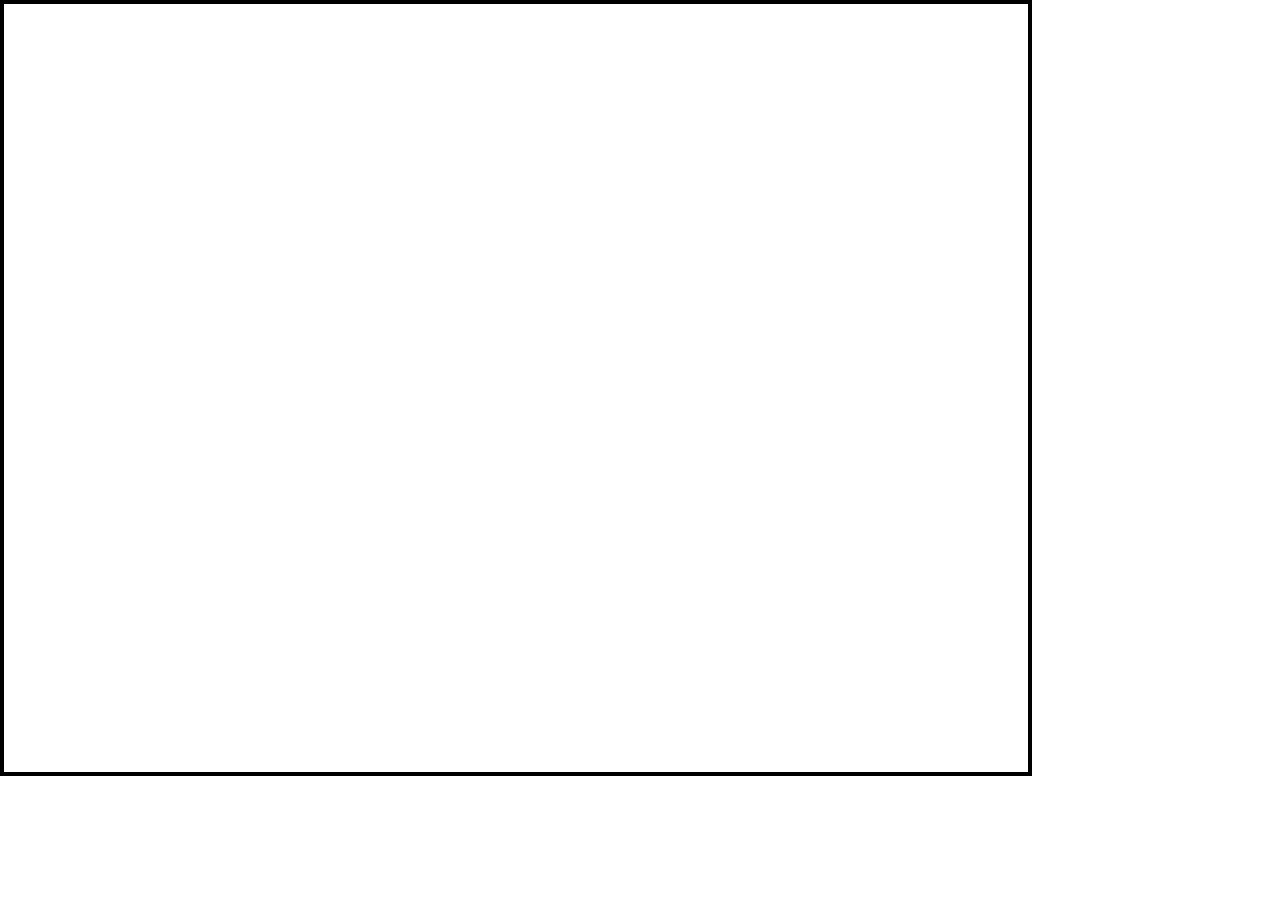
==== index.html @ 89f3cacf "Linked resetter.css correctly" ====
<!DOCTYPE html>
<html>
    <head>
        <title>TROUBLE-SHOOTER</title>
        <link href="reseter.css" type="text/css" rel="stylesheet" />
        <link href="main.css" type="text/css" rel="stylesheet" />
        <script language="javascript" type="text/javascript" src="http://code.createjs.com/createjs-2013.12.12.min.js" ></script>
        <script language="javascript" type="text/javascript" src="init.js" ></script>
    </head>
    <body>
		<canvas id="myCanvas"></canvas>
    </body>
</html>
---- reseter.css ----
/*! normalize.css v3.0.0 | MIT License | git.io/normalize */

/**
 * 1. Set default font family to sans-serif.
 * 2. Prevent iOS text size adjust after orientation change, without disabling
 *    user zoom.
 */

html {
  font-family: sans-serif; /* 1 */
  -ms-text-size-adjust: 100%; /* 2 */
  -webkit-text-size-adjust: 100%; /* 2 */
}

/**
 * Remove default margin.
 */

body {
  margin: 0;
}

/* HTML5 display definitions
   ========================================================================== */

/**
 * Correct `block` display not defined in IE 8/9.
 */

article,
aside,
details,
figcaption,
figure,
footer,
header,
hgroup,
main,
nav,
section,
summary {
  display: block;
}

/**
 * 1. Correct `inline-block` display not defined in IE 8/9.
 * 2. Normalize vertical alignment of `progress` in Chrome, Firefox, and Opera.
 */

audio,
canvas,
progress,
video {
  display: inline-block; /* 1 */
  vertical-align: baseline; /* 2 */
}

/**
 * Prevent modern browsers from displaying `audio` without controls.
 * Remove excess height in iOS 5 devices.
 */

audio:not([controls]) {
  display: none;
  height: 0;
}

/**
 * Address `[hidden]` styling not present in IE 8/9.
 * Hide the `template` element in IE, Safari, and Firefox < 22.
 */

[hidden],
template {
  display: none;
}

/* Links
   ========================================================================== */

/**
 * Remove the gray background color from active links in IE 10.
 */

a {
  background: transparent;
}

/**
 * Improve readability when focused and also mouse hovered in all browsers.
 */

a:active,
a:hover {
  outline: 0;
}

/* Text-level semantics
   ========================================================================== */

/**
 * Address styling not present in IE 8/9, Safari 5, and Chrome.
 */

abbr[title] {
  border-bottom: 1px dotted;
}

/**
 * Address style set to `bolder` in Firefox 4+, Safari 5, and Chrome.
 */

b,
strong {
  font-weight: bold;
}

/**
 * Address styling not present in Safari 5 and Chrome.
 */

dfn {
  font-style: italic;
}

/**
 * Address variable `h1` font-size and margin within `section` and `article`
 * contexts in Firefox 4+, Safari 5, and Chrome.
 */

h1 {
  font-size: 2em;
  margin: 0.67em 0;
}

/**
 * Address styling not present in IE 8/9.
 */

mark {
  background: #ff0;
  color: #000;
}

/**
 * Address inconsistent and variable font size in all browsers.
 */

small {
  font-size: 80%;
}

/**
 * Prevent `sub` and `sup` affecting `line-height` in all browsers.
 */

sub,
sup {
  font-size: 75%;
  line-height: 0;
  position: relative;
  vertical-align: baseline;
}

sup {
  top: -0.5em;
}

sub {
  bottom: -0.25em;
}

/* Embedded content
   ========================================================================== */

/**
 * Remove border when inside `a` element in IE 8/9.
 */

img {
  border: 0;
}

/**
 * Correct overflow displayed oddly in IE 9.
 */

svg:not(:root) {
  overflow: hidden;
}

/* Grouping content
   ========================================================================== */

/**
 * Address margin not present in IE 8/9 and Safari 5.
 */

figure {
  margin: 1em 40px;
}

/**
 * Address differences between Firefox and other browsers.
 */

hr {
  -moz-box-sizing: content-box;
  box-sizing: content-box;
  height: 0;
}

/**
 * Contain overflow in all browsers.
 */

pre {
  overflow: auto;
}

/**
 * Address odd `em`-unit font size rendering in all browsers.
 */

code,
kbd,
pre,
samp {
  font-family: monospace, monospace;
  font-size: 1em;
}

/* Forms
   ========================================================================== */

/**
 * Known limitation: by default, Chrome and Safari on OS X allow very limited
 * styling of `select`, unless a `border` property is set.
 */

/**
 * 1. Correct color not being inherited.
 *    Known issue: affects color of disabled elements.
 * 2. Correct font properties not being inherited.
 * 3. Address margins set differently in Firefox 4+, Safari 5, and Chrome.
 */

button,
input,
optgroup,
select,
textarea {
  color: inherit; /* 1 */
  font: inherit; /* 2 */
  margin: 0; /* 3 */
}

/**
 * Address `overflow` set to `hidden` in IE 8/9/10.
 */

button {
  overflow: visible;
}

/**
 * Address inconsistent `text-transform` inheritance for `button` and `select`.
 * All other form control elements do not inherit `text-transform` values.
 * Correct `button` style inheritance in Firefox, IE 8+, and Opera
 * Correct `select` style inheritance in Firefox.
 */

button,
select {
  text-transform: none;
}

/**
 * 1. Avoid the WebKit bug in Android 4.0.* where (2) destroys native `audio`
 *    and `video` controls.
 * 2. Correct inability to style clickable `input` types in iOS.
 * 3. Improve usability and consistency of cursor style between image-type
 *    `input` and others.
 */

button,
html input[type="button"], /* 1 */
input[type="reset"],
input[type="submit"] {
  -webkit-appearance: button; /* 2 */
  cursor: pointer; /* 3 */
}

/**
 * Re-set default cursor for disabled elements.
 */

button[disabled],
html input[disabled] {
  cursor: default;
}

/**
 * Remove inner padding and border in Firefox 4+.
 */

button::-moz-focus-inner,
input::-moz-focus-inner {
  border: 0;
  padding: 0;
}

/**
 * Address Firefox 4+ setting `line-height` on `input` using `!important` in
 * the UA stylesheet.
 */

input {
  line-height: normal;
}

/**
 * It's recommended that you don't attempt to style these elements.
 * Firefox's implementation doesn't respect box-sizing, padding, or width.
 *
 * 1. Address box sizing set to `content-box` in IE 8/9/10.
 * 2. Remove excess padding in IE 8/9/10.
 */

input[type="checkbox"],
input[type="radio"] {
  box-sizing: border-box; /* 1 */
  padding: 0; /* 2 */
}

/**
 * Fix the cursor style for Chrome's increment/decrement buttons. For certain
 * `font-size` values of the `input`, it causes the cursor style of the
 * decrement button to change from `default` to `text`.
 */

input[type="number"]::-webkit-inner-spin-button,
input[type="number"]::-webkit-outer-spin-button {
  height: auto;
}

/**
 * 1. Address `appearance` set to `searchfield` in Safari 5 and Chrome.
 * 2. Address `box-sizing` set to `border-box` in Safari 5 and Chrome
 *    (include `-moz` to future-proof).
 */

input[type="search"] {
  -webkit-appearance: textfield; /* 1 */
  -moz-box-sizing: content-box;
  -webkit-box-sizing: content-box; /* 2 */
  box-sizing: content-box;
}

/**
 * Remove inner padding and search cancel button in Safari and Chrome on OS X.
 * Safari (but not Chrome) clips the cancel button when the search input has
 * padding (and `textfield` appearance).
 */

input[type="search"]::-webkit-search-cancel-button,
input[type="search"]::-webkit-search-decoration {
  -webkit-appearance: none;
}

/**
 * Define consistent border, margin, and padding.
 */

fieldset {
  border: 1px solid #c0c0c0;
  margin: 0 2px;
  padding: 0.35em 0.625em 0.75em;
}

/**
 * 1. Correct `color` not being inherited in IE 8/9.
 * 2. Remove padding so people aren't caught out if they zero out fieldsets.
 */

legend {
  border: 0; /* 1 */
  padding: 0; /* 2 */
}

/**
 * Remove default vertical scrollbar in IE 8/9.
 */

textarea {
  overflow: auto;
}

/**
 * Don't inherit the `font-weight` (applied by a rule above).
 * NOTE: the default cannot safely be changed in Chrome and Safari on OS X.
 */

optgroup {
  font-weight: bold;
}

/* Tables
   ========================================================================== */

/**
 * Remove most spacing between table cells.
 */

table {
  border-collapse: collapse;
  border-spacing: 0;
}

td,
th {
  padding: 0;
}
---- main.css ----
#myCanvas   {
	cursor: none;
	border: 4px solid black;
}
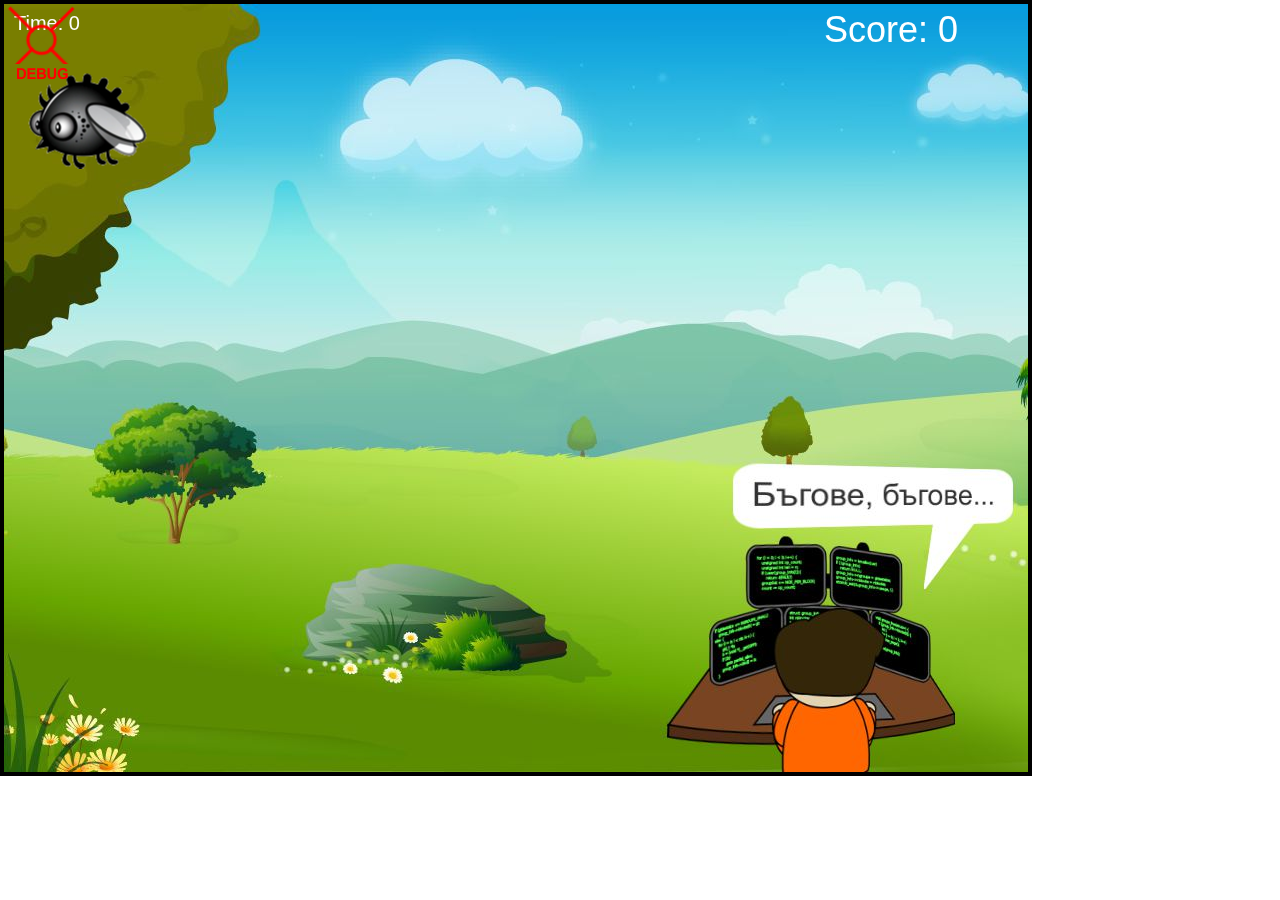
==== commit de49c354: "linked createjs-2013.12.12.min.js localy" ====
--- a/index.html
+++ b/index.html
@@ -4,8 +4,8 @@
         <title>TROUBLE-SHOOTER</title>
         <link href="reseter.css" type="text/css" rel="stylesheet" />
         <link href="main.css" type="text/css" rel="stylesheet" />
-        <script language="javascript" type="text/javascript" src="http://code.createjs.com/createjs-2013.12.12.min.js" ></script>
-        <script language="javascript" type="text/javascript" src="init.js" ></script>
+        <script language="javascript" type="text/javascript" src="scripts/createjs-2013.12.12.min.js" ></script>
+        <script language="javascript" type="text/javascript" src="scripts/init.js" ></script>
     </head>
     <body>
 		<canvas id="myCanvas"></canvas>
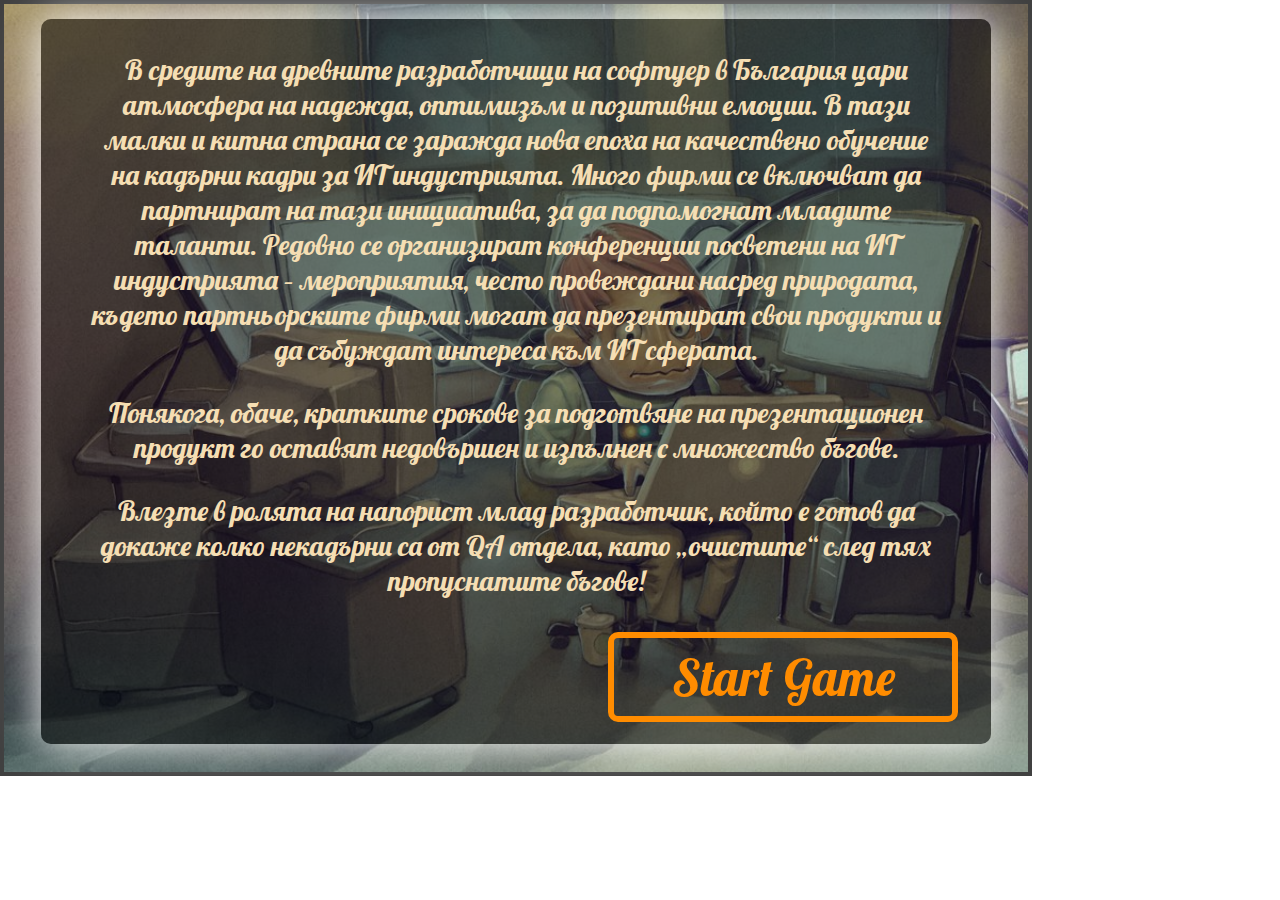
==== commit bec565b0: "First page development" ====
--- a/index.html
+++ b/index.html
@@ -1,13 +1,20 @@
 <!DOCTYPE html>
 <html>
-    <head>
-        <title>TROUBLE-SHOOTER</title>
-        <link href="reseter.css" type="text/css" rel="stylesheet" />
-        <link href="main.css" type="text/css" rel="stylesheet" />
-        <script language="javascript" type="text/javascript" src="scripts/createjs-2013.12.12.min.js" ></script>
-        <script language="javascript" type="text/javascript" src="scripts/init.js" ></script>
-    </head>
-    <body>
-		<canvas id="myCanvas"></canvas>
-    </body>
-</html>+<head lang="en">
+    <meta charset="UTF-8">
+	<title>TROUBLE-SHOOTER</title>
+	<link href="reseter.css" type="text/css" rel="stylesheet" />
+	<link rel="stylesheet" type="text/css" href="main.css">
+    <script language="javascript" type="text/javascript" src="scripts/createjs-2013.12.12.min.js" ></script>
+</head>
+<body>
+    <main>
+        <section>
+            <p>В средите на древните разработчици на софтуер в България цари атмосфера на надежда, оптимизъм и позитивни емоции. В тази малки и китна страна се заражда нова епоха на качествено обучение на кадърни кадри за ИТ индустрията. Много фирми се включват да партнират на тази инициатива, за да подпомогнат младите таланти. Редовно се организират конференции посветени на ИТ индустрията – мероприятия, често провеждани насред природата, където партньорските фирми могат да презентират свои продукти и да събуждат интереса към ИТ сферата.</p>
+            <p>Понякога, обаче, кратките срокове за подготвяне на презентационен продукт го оставят недовършен и изпълнен с множество бъгове.</p>
+            <p>Влезте в ролята на напорист млад разработчик, който е готов да докаже колко некадърни са от QA отдела, като „очистите“ след тях пропуснатите бъгове!</p>
+        </section>
+	    <a href="game.html"><button>Start Game</button></a>
+    </main>
+</body>
+</html>
--- a/main.css
+++ b/main.css
@@ -1,4 +1,51 @@
+@import url(http://fonts.googleapis.com/css?family=Lobster&subset=latin,cyrillic,latin-ext);
+
 #myCanvas   {
 	cursor: none;
-	border: 4px solid black;
+	border: 4px solid gray;
+}
+
+main {
+    font-family: 'Lobster', cursive;
+    width: 1024px;
+    height: 768px;
+    border: 4px solid #404040;
+    background-image: url(images/background_startpage_01.jpeg);
+    background-size: cover;
+    position: relative;
+}
+
+section {
+    padding: 5px 50px 20px 50px;
+    background-color: rgba(0, 0, 0, 0.5);
+    border-radius: 10px;
+    width: 850px;
+    height: 700px;
+    margin: 15px auto;
+    box-shadow: 0 0 40px white;
+}
+
+section p {
+    text-align: center;
+    color: wheat;
+    font-size: 28px;
+}
+
+button {
+    width: 350px;
+    height: 90px;
+    position: absolute;
+    bottom: 50px;
+    right: 70px;
+    border: 6px solid darkorange;
+    text-align: center;
+    font-size: 50px;
+    color: darkorange;
+    border-radius: 10px;
+    background-color: transparent;
+}
+
+button:hover {
+    cursor: pointer;
+    background-color: rgba(255, 255, 255, 0.4);
 }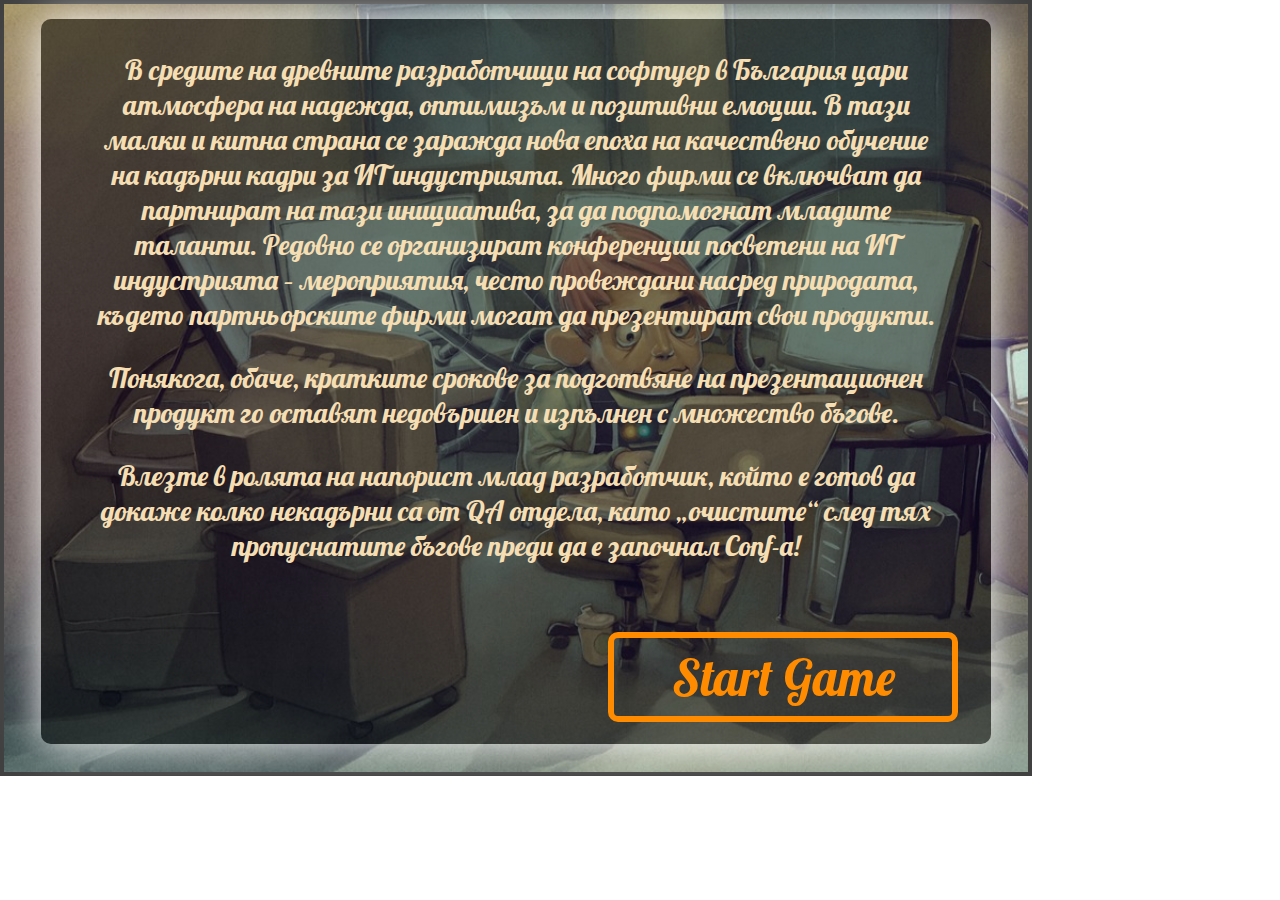
==== commit 16f65cb7: "" ====
--- a/index.html
+++ b/index.html
@@ -10,9 +10,9 @@
 <body>
     <main>
         <section>
-            <p>В средите на древните разработчици на софтуер в България цари атмосфера на надежда, оптимизъм и позитивни емоции. В тази малки и китна страна се заражда нова епоха на качествено обучение на кадърни кадри за ИТ индустрията. Много фирми се включват да партнират на тази инициатива, за да подпомогнат младите таланти. Редовно се организират конференции посветени на ИТ индустрията – мероприятия, често провеждани насред природата, където партньорските фирми могат да презентират свои продукти и да събуждат интереса към ИТ сферата.</p>
+            <p>В средите на древните разработчици на софтуер в България цари атмосфера на надежда, оптимизъм и позитивни емоции. В тази малки и китна страна се заражда нова епоха на качествено обучение на кадърни кадри за ИТ индустрията. Много фирми се включват да партнират на тази инициатива, за да подпомогнат младите таланти. Редовно се организират конференции посветени на ИТ индустрията – мероприятия, често провеждани насред природата, където партньорските фирми могат да презентират свои продукти.</p>
             <p>Понякога, обаче, кратките срокове за подготвяне на презентационен продукт го оставят недовършен и изпълнен с множество бъгове.</p>
-            <p>Влезте в ролята на напорист млад разработчик, който е готов да докаже колко некадърни са от QA отдела, като „очистите“ след тях пропуснатите бъгове!</p>
+            <p>Влезте в ролята на напорист млад разработчик, който е готов да докаже колко некадърни са от QA отдела, като „очистите“ след тях пропуснатите бъгове преди да е започнал Conf-a!</p>
         </section>
 	    <a href="game.html"><button>Start Game</button></a>
     </main>
--- a/reseter.css
+++ b/reseter.css
@@ -1,161 +1,70 @@
-/*! normalize.css v3.0.0 | MIT License | git.io/normalize */
-
-/**
- * 1. Set default font family to sans-serif.
- * 2. Prevent iOS text size adjust after orientation change, without disabling
- *    user zoom.
- */
-
 html {
-  font-family: sans-serif; /* 1 */
-  -ms-text-size-adjust: 100%; /* 2 */
-  -webkit-text-size-adjust: 100%; /* 2 */
+  font-family: sans-serif;
+  -ms-text-size-adjust: 100%;
+  -webkit-text-size-adjust: 100%;
 }
-
-/**
- * Remove default margin.
- */
 
 body {
   margin: 0;
 }
 
-/* HTML5 display definitions
-   ========================================================================== */
-
-/**
- * Correct `block` display not defined in IE 8/9.
- */
-
-article,
-aside,
-details,
-figcaption,
-figure,
-footer,
-header,
-hgroup,
-main,
-nav,
-section,
-summary {
+article, aside, details, figcaption,
+figure, footer, header, hgroup,
+main, nav, section, summary {
   display: block;
 }
 
-/**
- * 1. Correct `inline-block` display not defined in IE 8/9.
- * 2. Normalize vertical alignment of `progress` in Chrome, Firefox, and Opera.
- */
-
-audio,
-canvas,
-progress,
-video {
-  display: inline-block; /* 1 */
-  vertical-align: baseline; /* 2 */
+audio, canvas, progress, video {
+  display: inline-block;
+  vertical-align: baseline;
 }
-
-/**
- * Prevent modern browsers from displaying `audio` without controls.
- * Remove excess height in iOS 5 devices.
- */
 
 audio:not([controls]) {
   display: none;
   height: 0;
 }
 
-/**
- * Address `[hidden]` styling not present in IE 8/9.
- * Hide the `template` element in IE, Safari, and Firefox < 22.
- */
-
 [hidden],
 template {
   display: none;
 }
 
-/* Links
-   ========================================================================== */
-
-/**
- * Remove the gray background color from active links in IE 10.
- */
-
 a {
   background: transparent;
 }
-
-/**
- * Improve readability when focused and also mouse hovered in all browsers.
- */
 
 a:active,
 a:hover {
   outline: 0;
 }
 
-/* Text-level semantics
-   ========================================================================== */
-
-/**
- * Address styling not present in IE 8/9, Safari 5, and Chrome.
- */
-
 abbr[title] {
   border-bottom: 1px dotted;
 }
 
-/**
- * Address style set to `bolder` in Firefox 4+, Safari 5, and Chrome.
- */
-
-b,
-strong {
+b, strong {
   font-weight: bold;
 }
-
-/**
- * Address styling not present in Safari 5 and Chrome.
- */
 
 dfn {
   font-style: italic;
 }
-
-/**
- * Address variable `h1` font-size and margin within `section` and `article`
- * contexts in Firefox 4+, Safari 5, and Chrome.
- */
 
 h1 {
   font-size: 2em;
   margin: 0.67em 0;
 }
 
-/**
- * Address styling not present in IE 8/9.
- */
-
 mark {
   background: #ff0;
   color: #000;
 }
 
-/**
- * Address inconsistent and variable font size in all browsers.
- */
-
 small {
   font-size: 80%;
 }
 
-/**
- * Prevent `sub` and `sup` affecting `line-height` in all browsers.
- */
-
-sub,
-sup {
+sub, sup {
   font-size: 75%;
   line-height: 0;
   position: relative;
@@ -170,39 +79,17 @@
   bottom: -0.25em;
 }
 
-/* Embedded content
-   ========================================================================== */
-
-/**
- * Remove border when inside `a` element in IE 8/9.
- */
-
 img {
   border: 0;
 }
-
-/**
- * Correct overflow displayed oddly in IE 9.
- */
 
 svg:not(:root) {
   overflow: hidden;
 }
 
-/* Grouping content
-   ========================================================================== */
-
-/**
- * Address margin not present in IE 8/9 and Safari 5.
- */
-
 figure {
   margin: 1em 40px;
 }
-
-/**
- * Address differences between Firefox and other browsers.
- */
 
 hr {
   -moz-box-sizing: content-box;
@@ -210,99 +97,42 @@
   height: 0;
 }
 
-/**
- * Contain overflow in all browsers.
- */
-
 pre {
   overflow: auto;
 }
 
-/**
- * Address odd `em`-unit font size rendering in all browsers.
- */
-
-code,
-kbd,
-pre,
-samp {
+code, kbd, pre, samp {
   font-family: monospace, monospace;
   font-size: 1em;
 }
 
-/* Forms
-   ========================================================================== */
-
-/**
- * Known limitation: by default, Chrome and Safari on OS X allow very limited
- * styling of `select`, unless a `border` property is set.
- */
-
-/**
- * 1. Correct color not being inherited.
- *    Known issue: affects color of disabled elements.
- * 2. Correct font properties not being inherited.
- * 3. Address margins set differently in Firefox 4+, Safari 5, and Chrome.
- */
-
-button,
-input,
-optgroup,
-select,
-textarea {
-  color: inherit; /* 1 */
-  font: inherit; /* 2 */
-  margin: 0; /* 3 */
+button, input, optgroup, select, textarea {
+  color: inherit;
+  font: inherit;
+  margin: 0;
 }
-
-/**
- * Address `overflow` set to `hidden` in IE 8/9/10.
- */
 
 button {
   overflow: visible;
 }
-
-/**
- * Address inconsistent `text-transform` inheritance for `button` and `select`.
- * All other form control elements do not inherit `text-transform` values.
- * Correct `button` style inheritance in Firefox, IE 8+, and Opera
- * Correct `select` style inheritance in Firefox.
- */
 
 button,
 select {
   text-transform: none;
 }
 
-/**
- * 1. Avoid the WebKit bug in Android 4.0.* where (2) destroys native `audio`
- *    and `video` controls.
- * 2. Correct inability to style clickable `input` types in iOS.
- * 3. Improve usability and consistency of cursor style between image-type
- *    `input` and others.
- */
-
 button,
-html input[type="button"], /* 1 */
+html input[type="button"],
 input[type="reset"],
 input[type="submit"] {
-  -webkit-appearance: button; /* 2 */
-  cursor: pointer; /* 3 */
+  -webkit-appearance: button;
+  cursor: pointer;
 }
-
-/**
- * Re-set default cursor for disabled elements.
- */
 
 button[disabled],
 html input[disabled] {
   cursor: default;
 }
-
-/**
- * Remove inner padding and border in Firefox 4+.
- */
 
 button::-moz-focus-inner,
 input::-moz-focus-inner {
@@ -310,67 +140,32 @@
   padding: 0;
 }
 
-/**
- * Address Firefox 4+ setting `line-height` on `input` using `!important` in
- * the UA stylesheet.
- */
-
 input {
   line-height: normal;
 }
 
-/**
- * It's recommended that you don't attempt to style these elements.
- * Firefox's implementation doesn't respect box-sizing, padding, or width.
- *
- * 1. Address box sizing set to `content-box` in IE 8/9/10.
- * 2. Remove excess padding in IE 8/9/10.
- */
-
 input[type="checkbox"],
 input[type="radio"] {
-  box-sizing: border-box; /* 1 */
-  padding: 0; /* 2 */
+  box-sizing: border-box;
+  padding: 0;
 }
-
-/**
- * Fix the cursor style for Chrome's increment/decrement buttons. For certain
- * `font-size` values of the `input`, it causes the cursor style of the
- * decrement button to change from `default` to `text`.
- */
 
 input[type="number"]::-webkit-inner-spin-button,
 input[type="number"]::-webkit-outer-spin-button {
   height: auto;
 }
 
-/**
- * 1. Address `appearance` set to `searchfield` in Safari 5 and Chrome.
- * 2. Address `box-sizing` set to `border-box` in Safari 5 and Chrome
- *    (include `-moz` to future-proof).
- */
-
 input[type="search"] {
-  -webkit-appearance: textfield; /* 1 */
+  -webkit-appearance: textfield;/
   -moz-box-sizing: content-box;
-  -webkit-box-sizing: content-box; /* 2 */
+  -webkit-box-sizing: content-box;
   box-sizing: content-box;
 }
-
-/**
- * Remove inner padding and search cancel button in Safari and Chrome on OS X.
- * Safari (but not Chrome) clips the cancel button when the search input has
- * padding (and `textfield` appearance).
- */
 
 input[type="search"]::-webkit-search-cancel-button,
 input[type="search"]::-webkit-search-decoration {
   -webkit-appearance: none;
 }
-
-/**
- * Define consistent border, margin, and padding.
- */
 
 fieldset {
   border: 1px solid #c0c0c0;
@@ -378,46 +173,24 @@
   padding: 0.35em 0.625em 0.75em;
 }
 
-/**
- * 1. Correct `color` not being inherited in IE 8/9.
- * 2. Remove padding so people aren't caught out if they zero out fieldsets.
- */
-
 legend {
-  border: 0; /* 1 */
-  padding: 0; /* 2 */
+  border: 0;
+  padding: 0;
 }
-
-/**
- * Remove default vertical scrollbar in IE 8/9.
- */
 
 textarea {
   overflow: auto;
 }
 
-/**
- * Don't inherit the `font-weight` (applied by a rule above).
- * NOTE: the default cannot safely be changed in Chrome and Safari on OS X.
- */
-
 optgroup {
   font-weight: bold;
 }
-
-/* Tables
-   ========================================================================== */
-
-/**
- * Remove most spacing between table cells.
- */
 
 table {
   border-collapse: collapse;
   border-spacing: 0;
 }
 
-td,
-th {
+td, th {
   padding: 0;
 }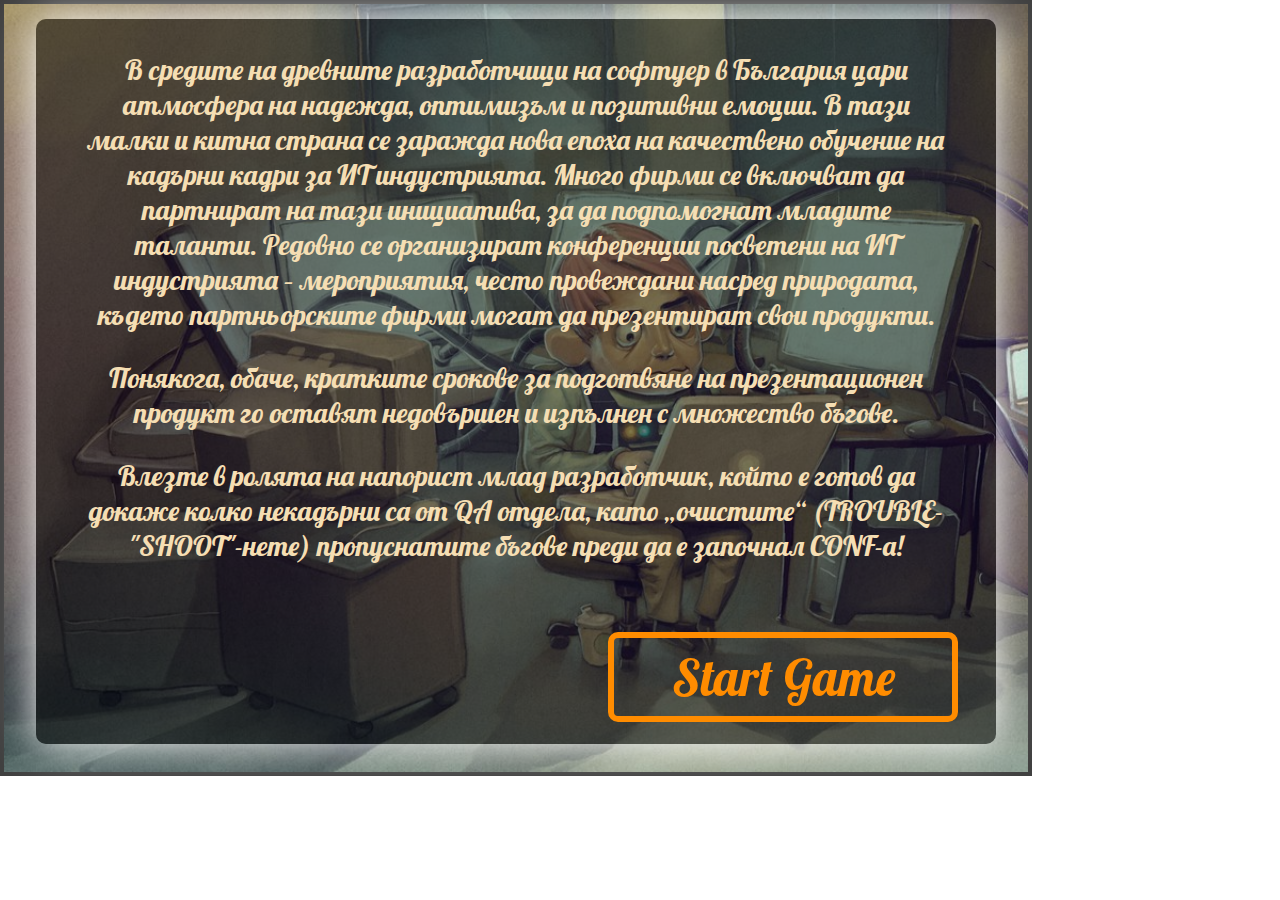
==== commit 560ae824: "index.html styling tinkering" ====
--- a/index.html
+++ b/index.html
@@ -12,7 +12,7 @@
         <section>
             <p>В средите на древните разработчици на софтуер в България цари атмосфера на надежда, оптимизъм и позитивни емоции. В тази малки и китна страна се заражда нова епоха на качествено обучение на кадърни кадри за ИТ индустрията. Много фирми се включват да партнират на тази инициатива, за да подпомогнат младите таланти. Редовно се организират конференции посветени на ИТ индустрията – мероприятия, често провеждани насред природата, където партньорските фирми могат да презентират свои продукти.</p>
             <p>Понякога, обаче, кратките срокове за подготвяне на презентационен продукт го оставят недовършен и изпълнен с множество бъгове.</p>
-            <p>Влезте в ролята на напорист млад разработчик, който е готов да докаже колко некадърни са от QA отдела, като „очистите“ след тях пропуснатите бъгове преди да е започнал Conf-a!</p>
+            <p>Влезте в ролята на напорист млад разработчик, който е готов да докаже колко некадърни са от QA отдела, като „очистите“ (TROUBLE-"SHOOT"-нете) пропуснатите бъгове преди да е започнал CONF-a!</p>
         </section>
 	    <a href="game.html"><button>Start Game</button></a>
     </main>
--- a/main.css
+++ b/main.css
@@ -19,7 +19,7 @@
     padding: 5px 50px 20px 50px;
     background-color: rgba(0, 0, 0, 0.5);
     border-radius: 10px;
-    width: 850px;
+    width: 860px;
     height: 700px;
     margin: 15px auto;
     box-shadow: 0 0 40px white;
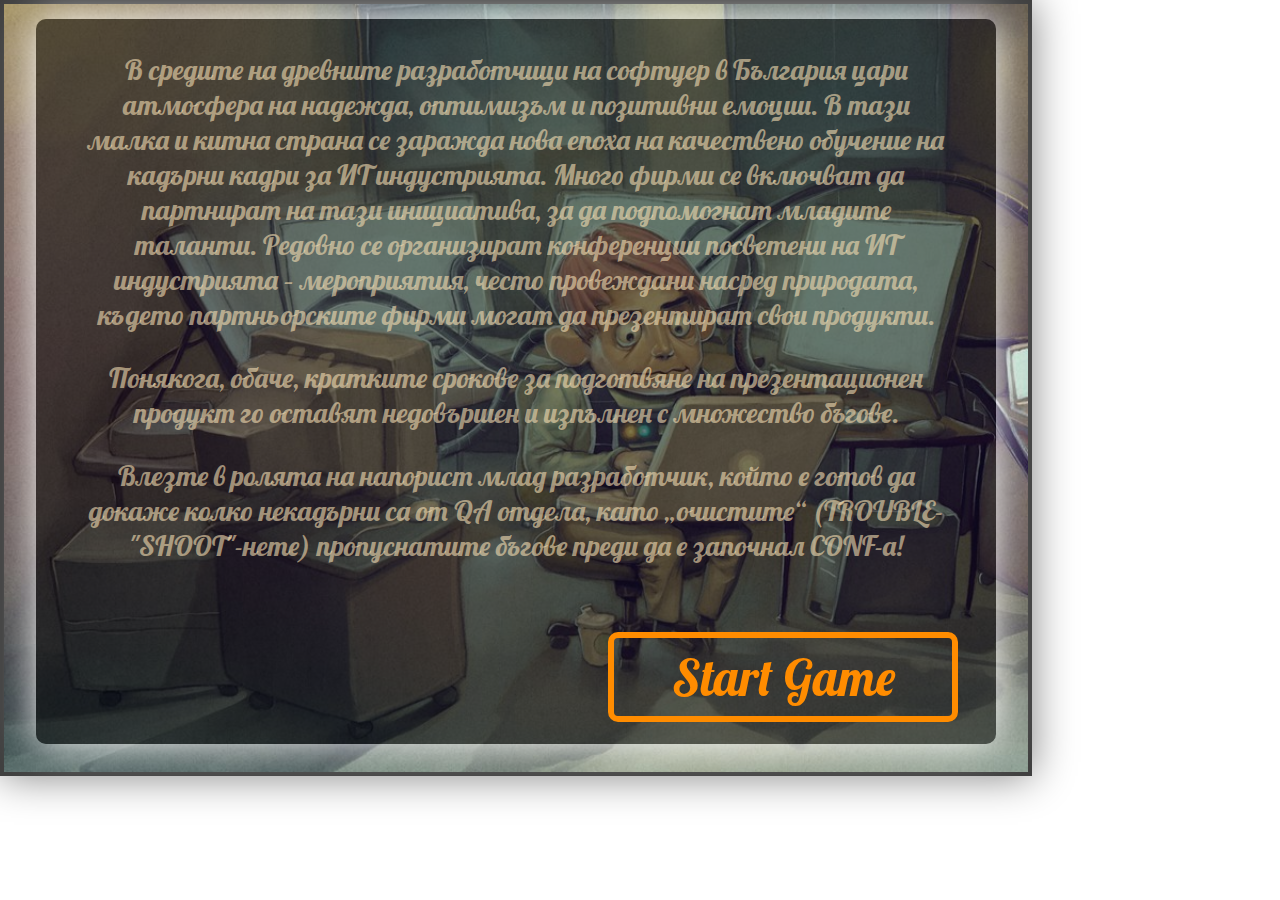
==== commit c81cdbf6: "fix some things" ====
--- a/index.html
+++ b/index.html
@@ -10,11 +10,11 @@
 <body>
     <main>
         <section>
-            <p>В средите на древните разработчици на софтуер в България цари атмосфера на надежда, оптимизъм и позитивни емоции. В тази малки и китна страна се заражда нова епоха на качествено обучение на кадърни кадри за ИТ индустрията. Много фирми се включват да партнират на тази инициатива, за да подпомогнат младите таланти. Редовно се организират конференции посветени на ИТ индустрията – мероприятия, често провеждани насред природата, където партньорските фирми могат да презентират свои продукти.</p>
+            <p>В средите на древните разработчици на софтуер в България цари атмосфера на надежда, оптимизъм и позитивни емоции. В тази малка и китна страна се заражда нова епоха на качествено обучение на кадърни кадри за ИТ индустрията. Много фирми се включват да партнират на тази инициатива, за да подпомогнат младите таланти. Редовно се организират конференции посветени на ИТ индустрията – мероприятия, често провеждани насред природата, където партньорските фирми могат да презентират свои продукти.</p>
             <p>Понякога, обаче, кратките срокове за подготвяне на презентационен продукт го оставят недовършен и изпълнен с множество бъгове.</p>
             <p>Влезте в ролята на напорист млад разработчик, който е готов да докаже колко некадърни са от QA отдела, като „очистите“ (TROUBLE-"SHOOT"-нете) пропуснатите бъгове преди да е започнал CONF-a!</p>
         </section>
-	    <a href="game.html"><button>Start Game</button></a>
+	    <a href="StartGame.html"><button>Start Game</button></a>
     </main>
 </body>
 </html>
--- a/main.css
+++ b/main.css
@@ -3,6 +3,7 @@
 #myCanvas   {
 	cursor: none;
 	border: 4px solid gray;
+	box-shadow: 0 0 40px gray;
 }
 
 main {
@@ -13,6 +14,7 @@
     background-image: url(images/background_startpage_01.jpeg);
     background-size: cover;
     position: relative;
+	box-shadow: 0 0 40px gray;
 }
 
 section {
@@ -27,7 +29,7 @@
 
 section p {
     text-align: center;
-    color: wheat;
+    color: rgba(245, 222, 179, 0.6);
     font-size: 28px;
 }
 
